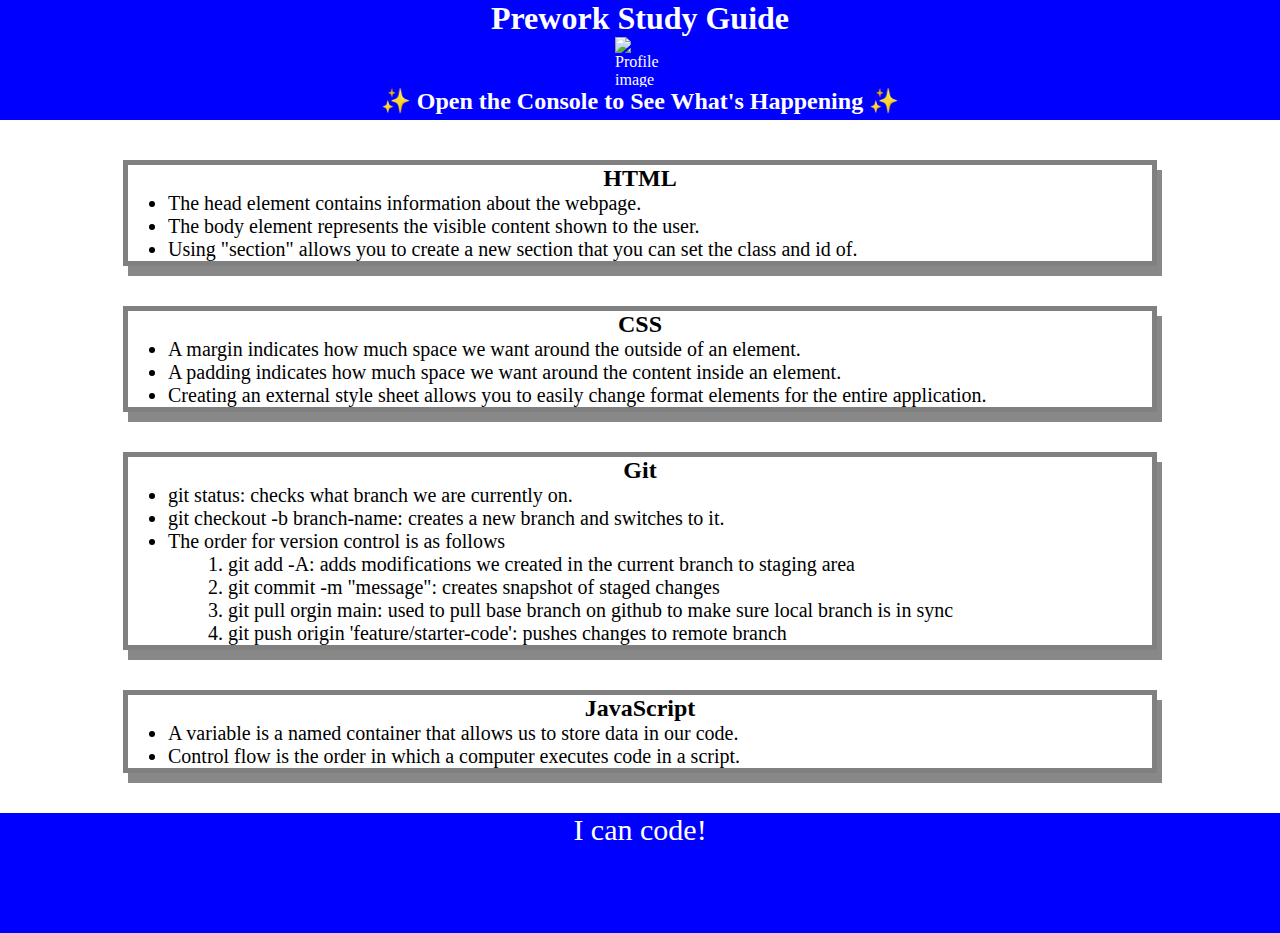
==== index.html @ 6b5bc009 "Fixed CSS style not applying to HTML Section" ====
<!DOCTYPE html>
<html lang="en">
  <head>
    <meta charset="UTF-8" />
    <meta http-equiv="X-UA-Compatible" content="IE=edge" />
    <meta name="viewport" content="width=device-width, initial-scale=1.0" />
    <link rel="stylesheet" href="./assets/style.css">
    <title>Prework Study Guide</title>
  </head>
  <body>
    <header id="top">
      <h1>Prework Study Guide</h1>
      <img src="./assets/bowtie-cat.png" alt="Profile image of cat wearing a bow tie." />
      <h2>✨ Open the Console to See What's Happening ✨</h2>
    </header>
    <main>
      <section class="card" id="html-section">
        <h2>HTML</h2>
        <ul>
          <li>The head element contains information about the webpage.</li>
          <li>The body element represents the visible content shown to the user.</li>
          <li>Using "section" allows you to create a new section that you can set the class and id of.</li>
        </ul>


      </section>
   
      <section class="card" id="css-section">
        <h2>CSS</h2>
        <ul>
          <li>A margin indicates how much space we want around the outside of an element.</li>
          <li>A padding indicates how much space we want around the content inside an element.</li>
          <li>Creating an external style sheet allows you to easily change format elements for the entire application.</li>
        </ul>
   
      </section>
   
      <section class="card" id="git-section">
        <h2>Git</h2>
        <ul>
          <li>git status: checks what branch we are currently on.</li>
          <li>git checkout -b branch-name: creates a new branch and switches to it.</li>
          <li>The order for version control is as follows</li>
            <ol>
              <li>git add -A: adds modifications we created in the current branch to staging area</li>
              <li> git commit -m "message":  creates snapshot of staged changes</li>
              <li> git pull orgin main:  used to pull base branch on github to make sure local branch is in sync</li>
              <li> git push origin 'feature/starter-code':  pushes changes to remote branch</li>
            </ol>
        </ul>
   
      </section>
   
      <section class="card" id="javascript-section">
        <h2>JavaScript</h2>
        <ul>
          <li>A variable is a named container that allows us to store data in our code.</li>
          <li>Control flow is the order in which a computer executes code in a script.</li>
        </ul>
   
      </section>
    </main>

    <footer>
      <p>I can code!</p>
    </footer>
    <script src="./assets/script.js"></script>
  </body>
</html>
---- assets/style.css ----
* {
    margin: 0;
    padding: 0;
}

header,
footer {
    width: 100%;
    height: 120px;
    background-color: blue;
    color: white;
}

h1,
h2 {
    text-align: center;
}

img {
    display: block;
    height: 50px;
    width: 50px;
    margin-left: auto;
    margin-right: auto;
}

ul {
    padding-left: 40px;
    font-size: 20px;
}

p {
    text-align: center;
    font-size: 30px;
}

.card {
    width: 80%;
    margin: 40px auto;
    border: 5px solid gray;
    box-shadow: 5px 10px #888888;
}

ol {
    padding-left: 60px;
}
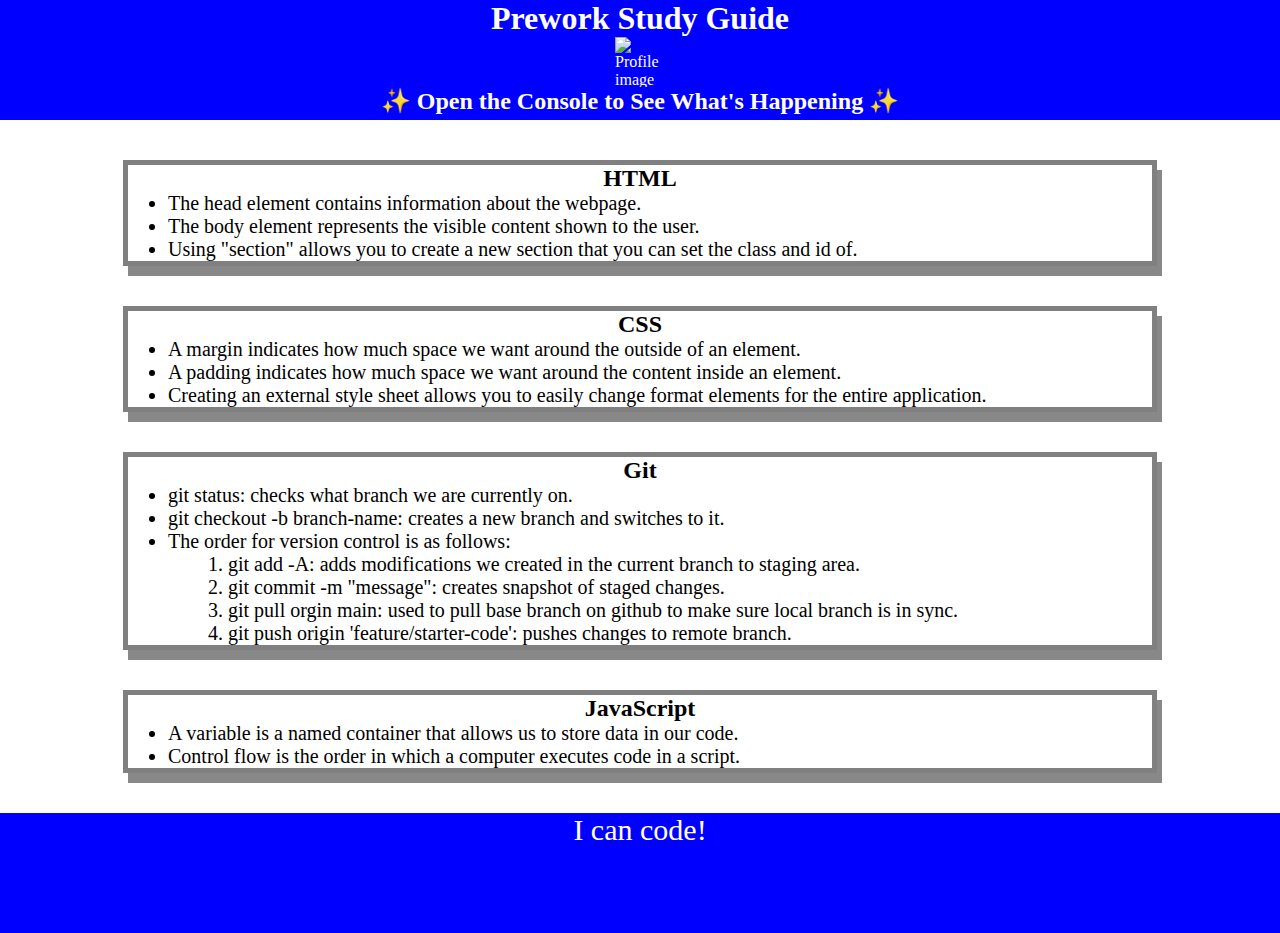
==== commit 762e8e28: "Minor formatting fixes" ====
--- a/index.html
+++ b/index.html
@@ -40,12 +40,12 @@
         <ul>
           <li>git status: checks what branch we are currently on.</li>
           <li>git checkout -b branch-name: creates a new branch and switches to it.</li>
-          <li>The order for version control is as follows</li>
+          <li>The order for version control is as follows:</li>
             <ol>
-              <li>git add -A: adds modifications we created in the current branch to staging area</li>
-              <li> git commit -m "message":  creates snapshot of staged changes</li>
-              <li> git pull orgin main:  used to pull base branch on github to make sure local branch is in sync</li>
-              <li> git push origin 'feature/starter-code':  pushes changes to remote branch</li>
+              <li>git add -A: adds modifications we created in the current branch to staging area.</li>
+              <li>git commit -m "message": creates snapshot of staged changes.</li>
+              <li>git pull orgin main: used to pull base branch on github to make sure local branch is in sync.</li>
+              <li>git push origin 'feature/starter-code': pushes changes to remote branch.</li>
             </ol>
         </ul>
    
